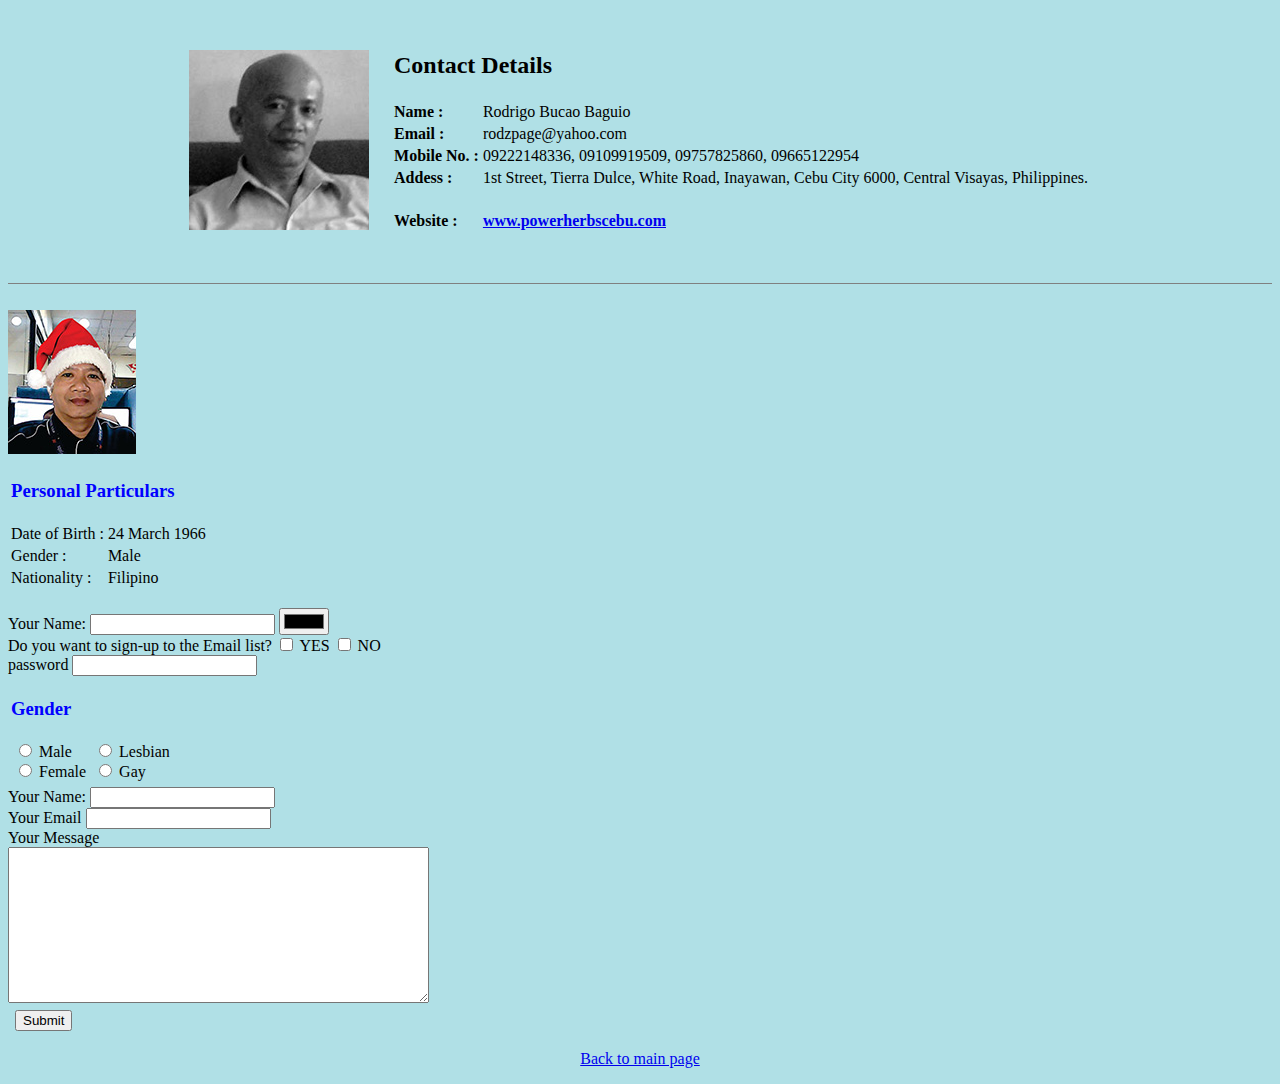
==== Contact Details.html @ 1d6636e8 "add initial website files" ====
<!DOCTYPE html>
<html lang="en" dir="ltr">

<head>
  <meta charset="utf-8">
  <title>My Contact Details</title>
<link rel="stylesheet" href="css/style.css">
</head>

<body>

  <table align=center cellspacing=20px>

    <tr>

      <td>
        <img src="rodrigo baguio image.jpg" alt="rodrigo baguio image">
      </td>
        <td valign=bottom>
        <table>
          <tr>
            <td colspan="2">
              <h2>Contact Details</h2>
            </td>

          </tr>
          <tr nowrap>
            <td><strong> Name :</strong></td>
            <td>Rodrigo Bucao Baguio</td>
          </tr>

          <tr>
            <td><strong>Email :</strong></td>
            <td>rodzpage@yahoo.com</td>
          </tr>

          <tr>
            <td nowrap><strong>Mobile No. :</strong></td>
            <td>09222148336, 09109919509, 09757825860, 09665122954</td>
          </tr>

          <tr>
            <td><strong>Addess :</strong></td>
            <td nowrap> 1st Street, Tierra Dulce, <span>White Road, Inayawan, </span>Cebu City 6000, Central Visayas, Philippines.</td>
          </tr>
          <tr>
            <td><strong>Website :</strong></td>
            <td><a href="powerherbs.html">
                <h4>www.powerherbscebu.com</h4>
              </a></td>
          </tr>
        </table>

      </td>

    </tr>

  </table>

  </table>
  <hr noshade size=1>
  <table>
    <td nowrap colspan=2>
      <h3>Personal Particulars</h3>
    </td>
    <tr>
      <td>Date of Birth :</td>
      <td>24 March 1966</td>
    </tr>
    <tr>
      <td>Gender : </td>
      <td> Male</td>
    </tr>
    <tr>
      <td>Nationality :</td>
      <td>Filipino</td>
    </tr>
    <form class="" action="index.html" method="post"><br>
        <input type="image" src="rodzsanta.jpg" alt="Rodrigo"/>
  </form>
  </table>
  <form class="" action="index.html" method="post"><br>
    <label for="">Your Name:</label>
    <input type="text" name="" value="">
    <input type="color" name="" value=""><br>
    <label for="">Do you want to sign-up to the Email list?</label>
    <input type="checkbox" name="" value="YES">
    <label for="">YES </label>
    <input type="checkbox" name="" value="NO">
    <label for="">NO </label><br>
    <label for="">password </label>
    <input type="password" name="" value
    </form>
  <form action="mailto:rodzpage@yahoo.com" method="post" enctype="text/plain">
    <table>
      <tr>
        <td>
          <h3>Gender</h3>
          <table>
            <tr>
              <td><input type="radio" name="Male" value="">
                <label for="">Male</label><br>
                <input type="radio" name="Female" value="">
                <label for="">Female</label>
              </td>
              <td></td>
              <td><input type="radio" name="Lesbian" value="">
                <label for="">Lesbian</label><br>
                <input type="radio" name="" value="">
                <label for="">Gay</label>
              </td>
            </tr>
          </table>
        </td>
      </tr>
    </table>
    <label for="">Your Name:</label>
    <input type="text" name="yourName" value=""><br>
    <label for="">Your Email</label>
    <input type="email" name="yourEmail" value=""><br>
    <label for="">Your Message</label><br>
    <textarea name="ourMessage" rows="10" cols="50"></textarea><br>
    <table>
      <tr>
        <td></td>
        <td align=center><input type="submit" name=""></td>
      </tr>
    </table>
  </form>
  <p align=center nowrap><a href="index.html">Back to main page</a></p

</body>

</html>
---- css/style.css ----
body {

background-color: powderblue;

}

h3{
  
color: blue;
}

span {

  color: red
  font-family: verdana

}
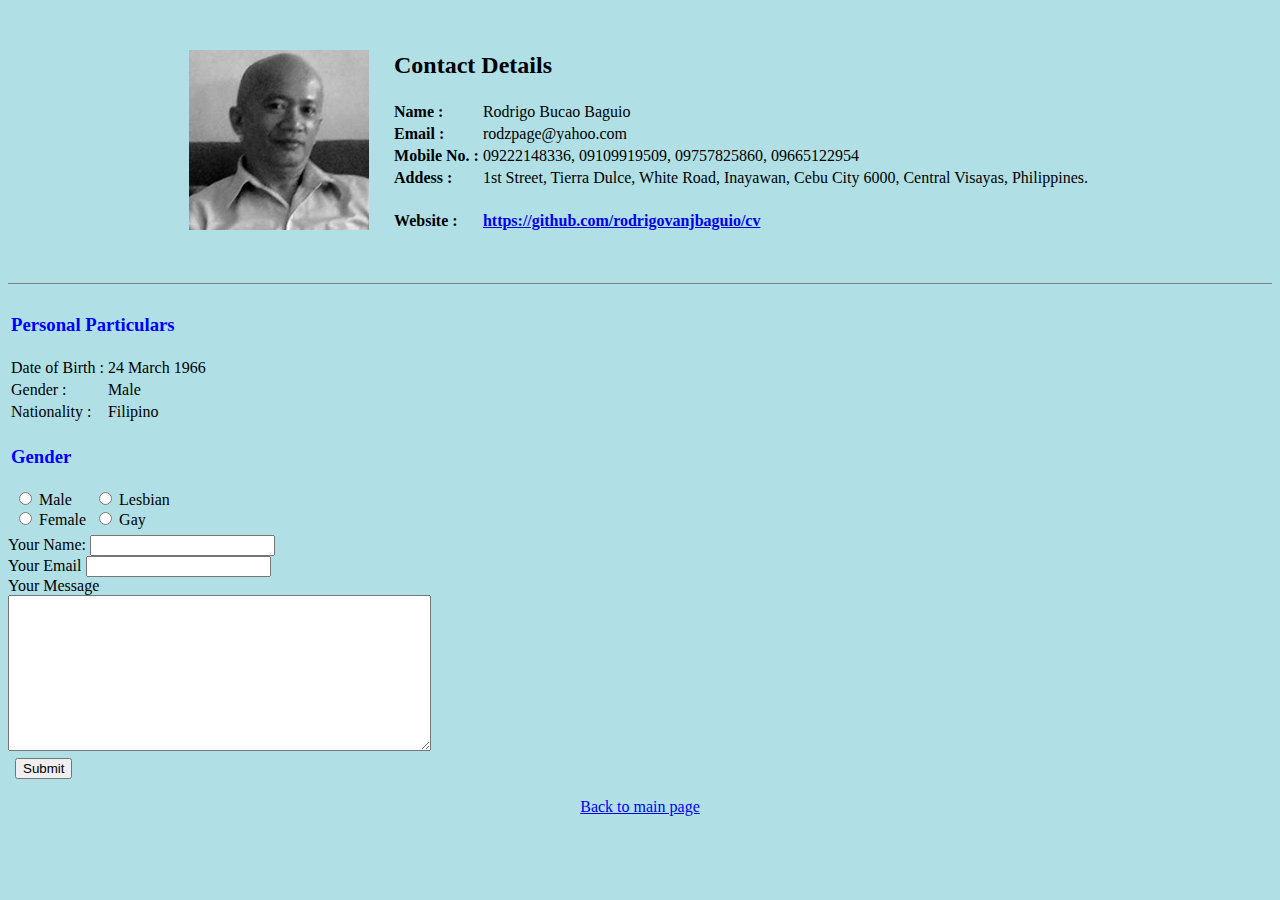
==== commit 990885b7: "Update Contact Details.html" ====
--- a/Contact Details.html
+++ b/Contact Details.html
@@ -45,8 +45,8 @@
           </tr>
           <tr>
             <td><strong>Website :</strong></td>
-            <td><a href="powerherbs.html">
-                <h4>www.powerherbscebu.com</h4>
+            <td><a href="https://github.com/rodrigovanjbaguio/cv">
+                <h4>https://github.com/rodrigovanjbaguio/cv</h4>
               </a></td>
           </tr>
         </table>
@@ -75,22 +75,7 @@
       <td>Nationality :</td>
       <td>Filipino</td>
     </tr>
-    <form class="" action="index.html" method="post"><br>
-        <input type="image" src="rodzsanta.jpg" alt="Rodrigo"/>
-  </form>
   </table>
-  <form class="" action="index.html" method="post"><br>
-    <label for="">Your Name:</label>
-    <input type="text" name="" value="">
-    <input type="color" name="" value=""><br>
-    <label for="">Do you want to sign-up to the Email list?</label>
-    <input type="checkbox" name="" value="YES">
-    <label for="">YES </label>
-    <input type="checkbox" name="" value="NO">
-    <label for="">NO </label><br>
-    <label for="">password </label>
-    <input type="password" name="" value
-    </form>
   <form action="mailto:rodzpage@yahoo.com" method="post" enctype="text/plain">
     <table>
       <tr>
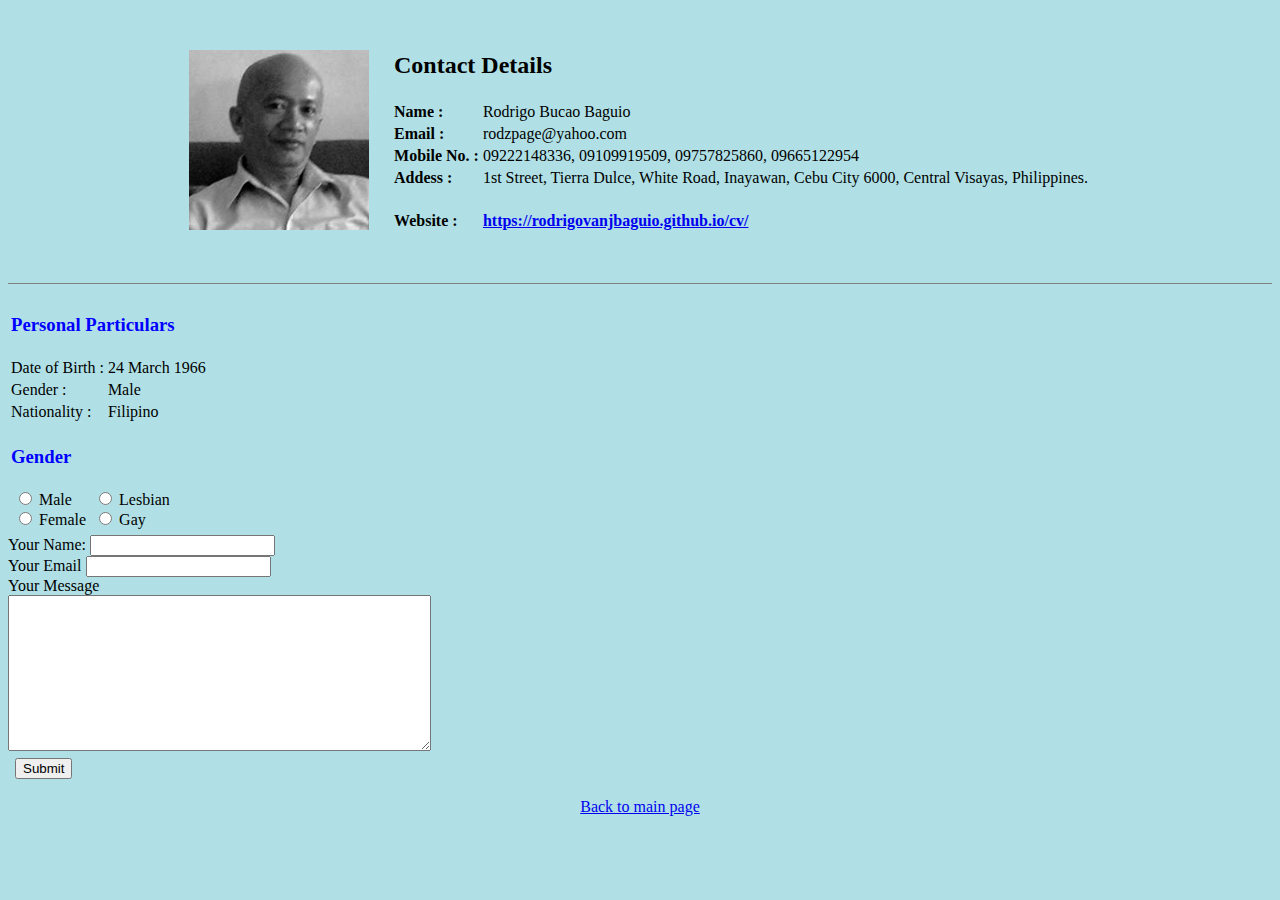
==== commit fad27253: "Update Contact Details.html" ====
--- a/Contact Details.html
+++ b/Contact Details.html
@@ -45,8 +45,8 @@
           </tr>
           <tr>
             <td><strong>Website :</strong></td>
-            <td><a href="https://github.com/rodrigovanjbaguio/cv">
-                <h4>https://github.com/rodrigovanjbaguio/cv</h4>
+            <td><a href="https://rodrigovanjbaguio.github.io/cv/">
+                <h4>https://rodrigovanjbaguio.github.io/cv/</h4>
               </a></td>
           </tr>
         </table>
